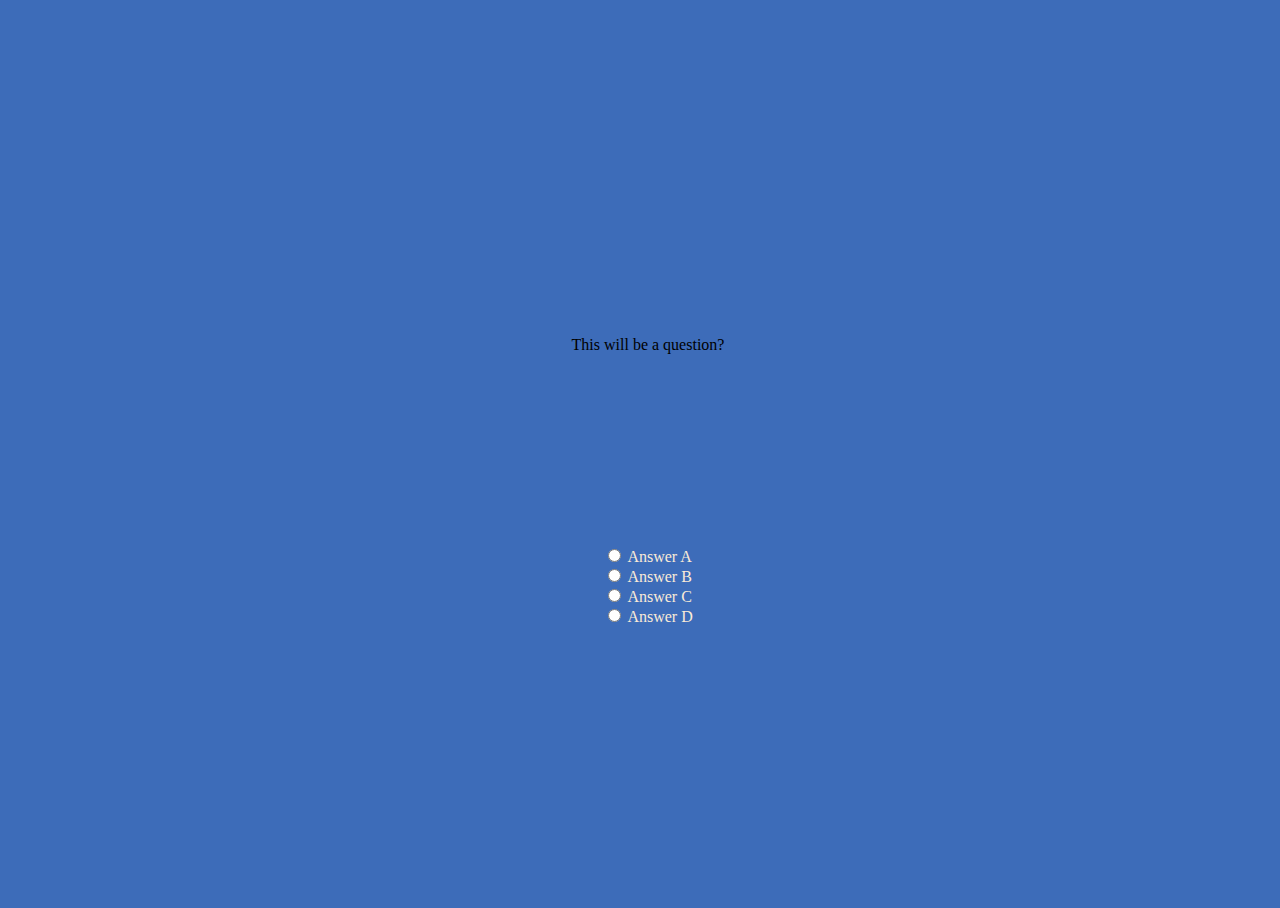
==== Question1.html @ 8ef2e934 "added more mock up files for the app" ====
<!DOCTYPE html>
<html lang="en">
<head>
    <meta charset="UTF-8">
    <meta name="viewport" content="width=device-width, initial-scale=1.0">
    <link rel="stylesheet" type="text/css" href="index.css">
    <title>Question 1</title>
</head>
<body>
    <div class="question-container">
        <p class="question"> This will be a question?</p>
        <form class="answer-form">
            <input type="radio" id="a" name="answer" value="a">
            <label for="a">Answer A</label><br>
            <input type="radio" id="b" name="answer" value="b">
            <label for="b">Answer B</label><br>
            <input type="radio" id="c" name="answer" value="c">
            <label for="c">Answer C</label><br>
            <input type="radio" id="d" name="answer" value="d">
            <label for="d">Answer D</label><br>
        </form>
    </div>
</body>
</html>
---- index.css ----
html,body {
 background-color: #3d6cb9;
 height: 100%;
 width: 100%;
}

.button-container {
    height: 100%;
    display: flex;
    align-items: center;
    justify-content: center;
}

.start-button {
    background-color: #00fff0;
    width: 300px;
    height: 200px;
}

.question-container {
    height: 100%;
    display: flex;
    flex-direction: column;
    align-items: center;
    justify-content: center;
}
.question {
    margin-bottom: 30px;
    height: 20%;
    width: 100%;
    padding-top: 30px;
    text-align: center;
}
.answer-form {
    color: antiquewhite;
}
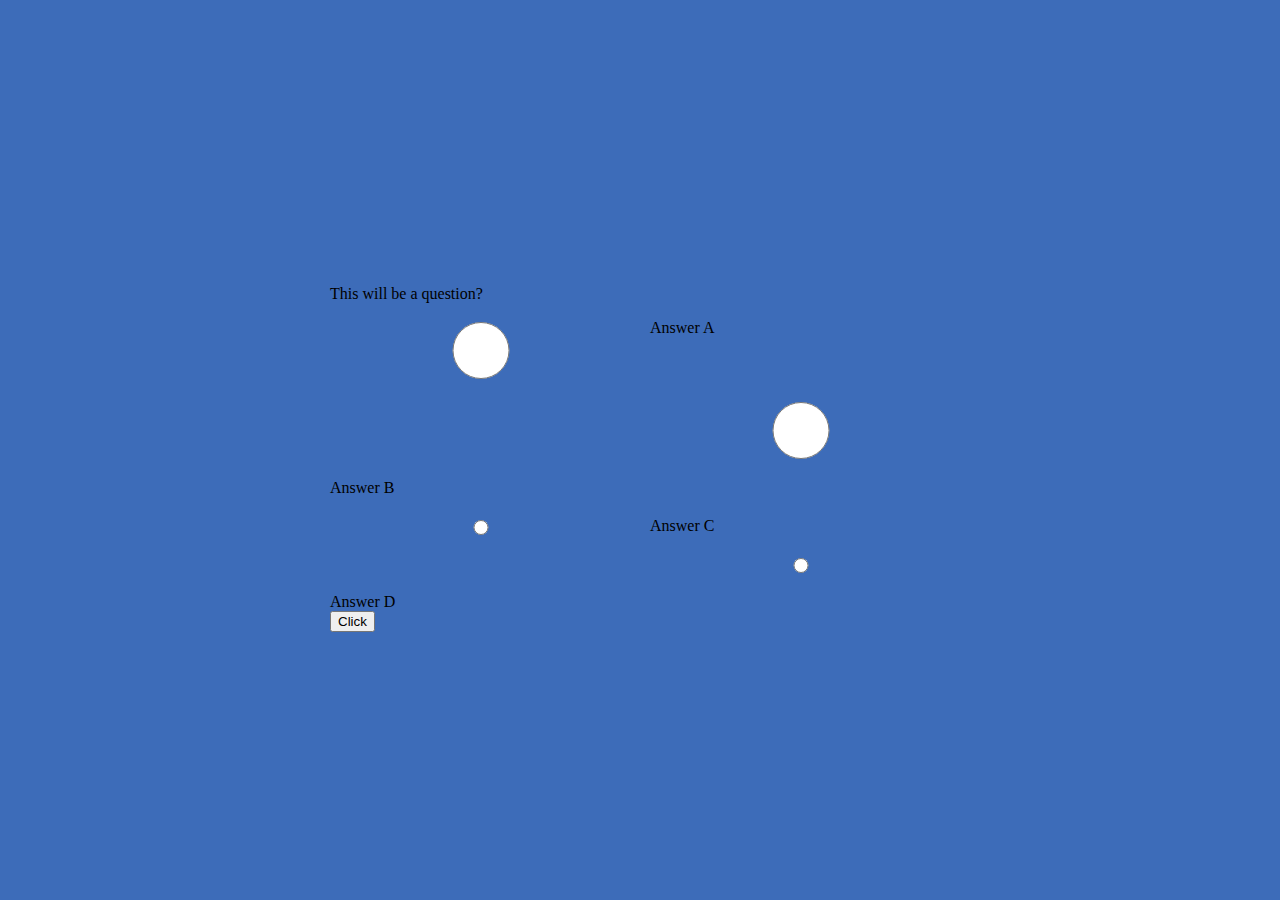
==== commit ca149e44: "huge update to css and html" ====
--- a/Question1.html
+++ b/Question1.html
@@ -19,6 +19,7 @@
             <input type="radio" id="d" name="answer" value="d">
             <label for="d">Answer D</label><br>
         </form>
+        <button class="next-question">Click</button>
     </div>
 </body>
 </html>--- a/index.css
+++ b/index.css
@@ -1,36 +1,33 @@
-html,body {
- background-color: #3d6cb9;
- height: 100%;
- width: 100%;
+*, *::before, *::after{
+    box-sizing: border-box;
 }
 
-.button-container {
-    height: 100%;
+html,body {
+    padding: 0;
+    margin: 0;
+    background-color: #3d6cb9;
+    height: 100vh;
+    width: 100vw;
     display: flex;
     align-items: center;
     justify-content: center;
 }
-
-.start-button {
-    background-color: #00fff0;
-    width: 300px;
-    height: 200px;
+   
+.container {
+    width: 800px;
+    max-width: 80%;
+    display: flex;
+    align-items: center;
+    justify-content: center;
+    background-color: whitesmoke;
+    border-radius: 5px;
+    padding: 10px;
 }
 
-.question-container {
-    height: 100%;
-    display: flex;
-    flex-direction: column;
-    align-items: center;
-    justify-content: center;
+form {
+    display: grid;
+    grid-template-columns: 300px 300px;
+    grid-template-rows: 60px 60px;
+    gap: 20px;
 }
-.question {
-    margin-bottom: 30px;
-    height: 20%;
-    width: 100%;
-    padding-top: 30px;
-    text-align: center;
-}
-.answer-form {
-    color: antiquewhite;
-}+
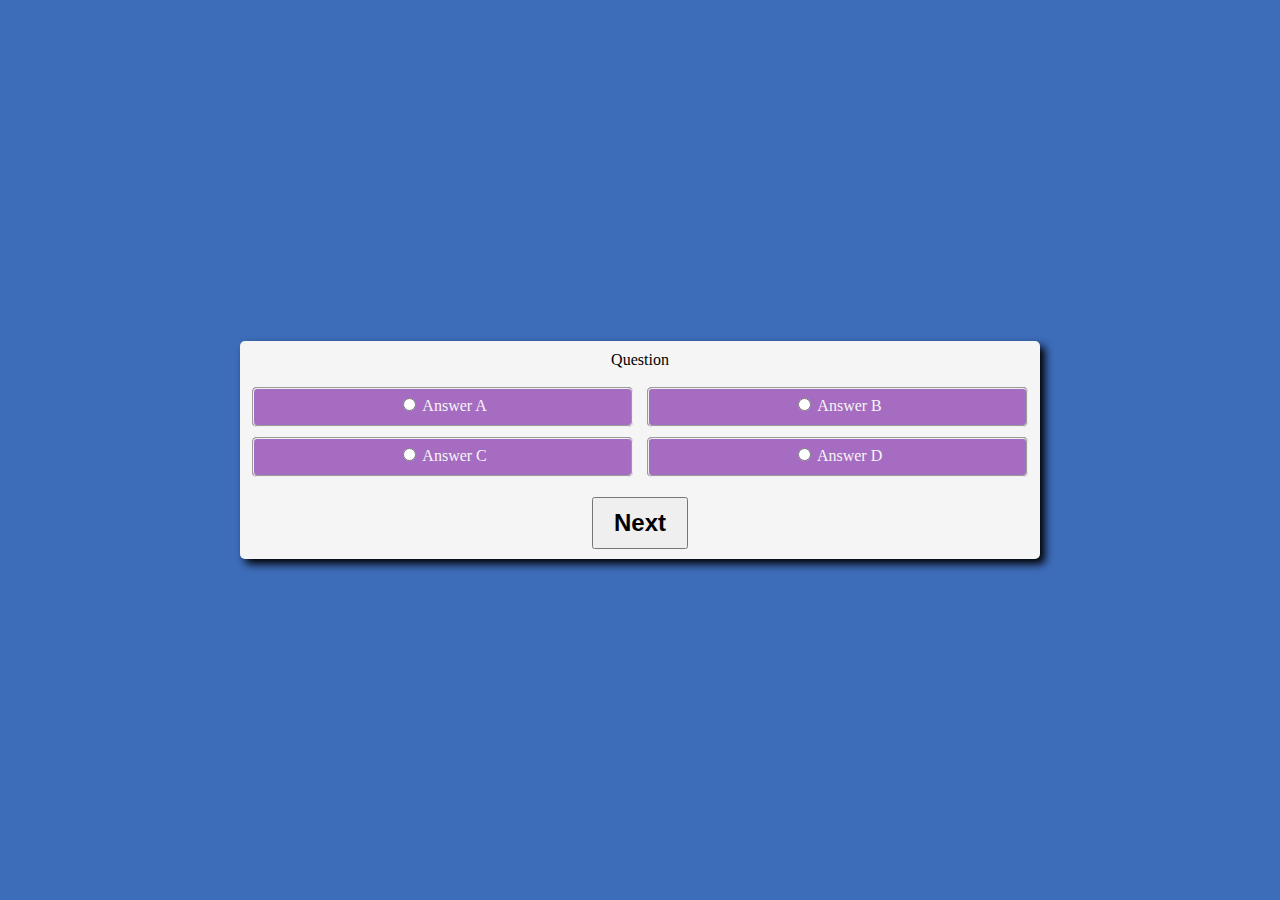
==== commit 26e19cb4: "updated question1 file, and index with correct css properties" ====
--- a/Question1.html
+++ b/Question1.html
@@ -7,19 +7,36 @@
     <title>Question 1</title>
 </head>
 <body>
-    <div class="question-container">
-        <p class="question"> This will be a question?</p>
-        <form class="answer-form">
-            <input type="radio" id="a" name="answer" value="a">
-            <label for="a">Answer A</label><br>
-            <input type="radio" id="b" name="answer" value="b">
-            <label for="b">Answer B</label><br>
-            <input type="radio" id="c" name="answer" value="c">
-            <label for="c">Answer C</label><br>
-            <input type="radio" id="d" name="answer" value="d">
-            <label for="d">Answer D</label><br>
-        </form>
-        <button class="next-question">Click</button>
+    <div class="container">
+        <div class="question-container" class="hide">
+            <div id="question">Question</div><br>
+            <form class="answer-form">
+                <fieldset id="" >
+                    <input type="radio" id="a" name="answer" value="a">
+                    <label for="a">Answer A</label>
+                </fieldset>
+                
+                <fieldset id="" >
+                    <input type="radio" id="b" name="answer" value="b">
+                    <label for="b">Answer B</label>
+                </fieldset>
+                
+                <fieldset id="" >
+                    <input type="radio" id="c" name="answer" value="c">
+                    <label for="c">Answer C</label>
+                </fieldset>
+                
+                <fieldset id="" >
+                    <input type="radio" id="d" name="answer" value="d">
+                    <label for="d">Answer D</label>
+                </fieldset>
+                
+            </form>
+        </div>
+        <div class="controls">
+            <button id="start-button" class="hide">Start Quiz</button>
+            <button id="next-button">Next</button>
+        </div>
     </div>
 </body>
 </html>--- a/index.css
+++ b/index.css
@@ -16,18 +16,55 @@
 .container {
     width: 800px;
     max-width: 80%;
-    display: flex;
-    align-items: center;
-    justify-content: center;
     background-color: whitesmoke;
     border-radius: 5px;
     padding: 10px;
+    text-align: center;
+    box-shadow: 5px 5px 8px #000000;
 }
 
 form {
     display: grid;
-    grid-template-columns: 300px 300px;
-    grid-template-rows: 60px 60px;
-    gap: 20px;
+    grid-template-columns: 1fr 1fr;
+    grid-template-rows: 2fr 2fr;
+    gap: 10px;
 }
 
+fieldset {
+    border-radius: 5px;
+    background-color: #a56cc1;
+    color: whitesmoke;
+}
+
+fieldset:hover {
+    background-color: #020024;
+}
+
+.question-container {
+    margin-bottom: 20px;
+}
+
+#question {
+    text-align: center;
+}
+
+.hide {
+    display: none;
+}
+
+#start-button, #next-button {
+    font-size: 1.5rem;
+    font-weight: bold;
+    padding: 10px 20px;
+}
+
+#start-button:hover, #next-button:hover {
+    background-color: #020024;
+    color: whitesmoke;
+}
+
+.controls {
+    display: flex;
+    justify-content: center;
+    align-items: center;
+}
